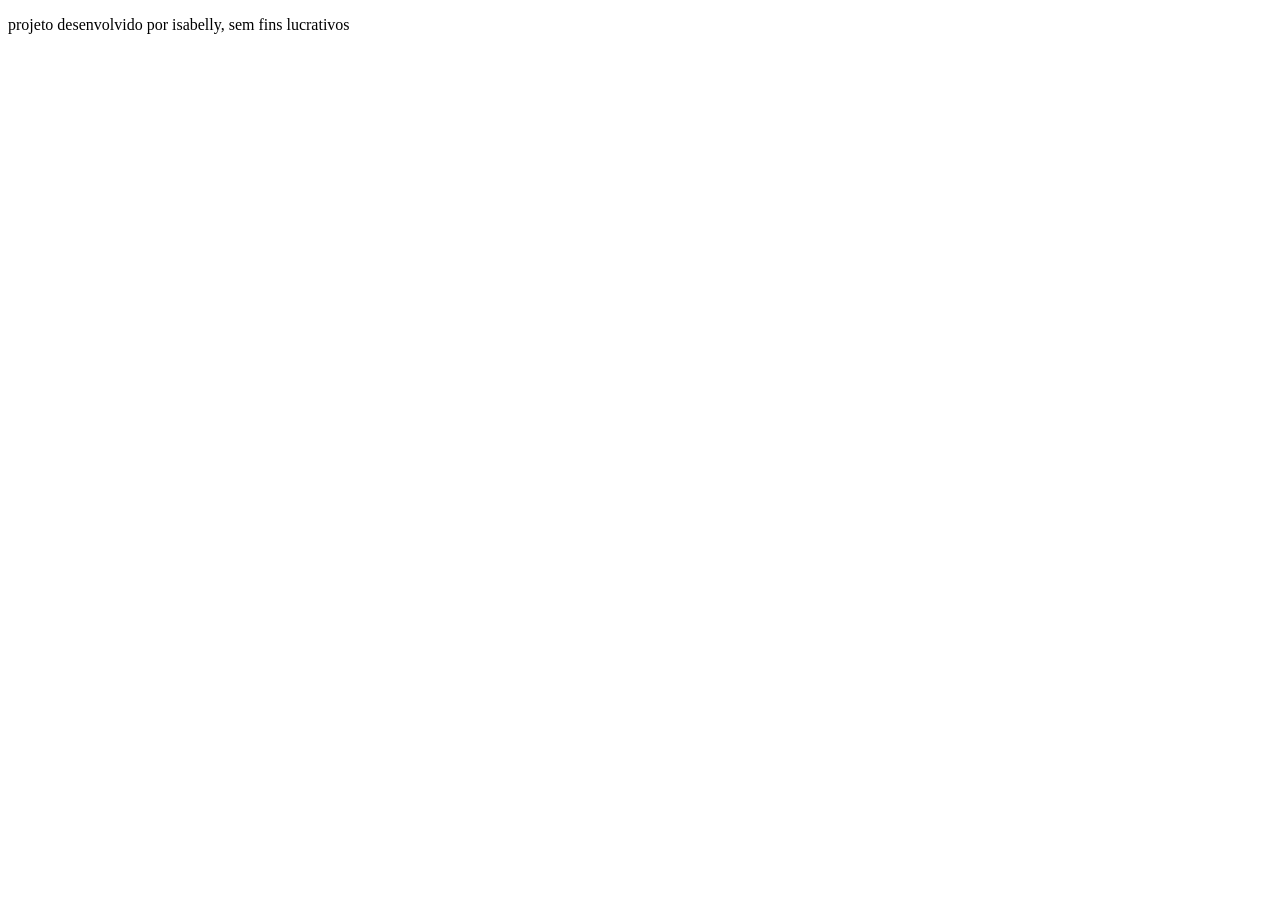
==== flashcard/index.html @ e4ef9421 "Add files via upload" ====
<!DOCTYPE html>
<html lang="pt-br">
<head>
    <meta charset="UTF-8">
    <meta name="viewport" content="width=device-width, initial-scale=1.0">
    <title>flashcard</title>
</head>
<body>
    <main>

    </main>
    <footer>
        <p>projeto desenvolvido por isabelly, sem fins lucrativos</p>
    </footer>
</body>
</html>
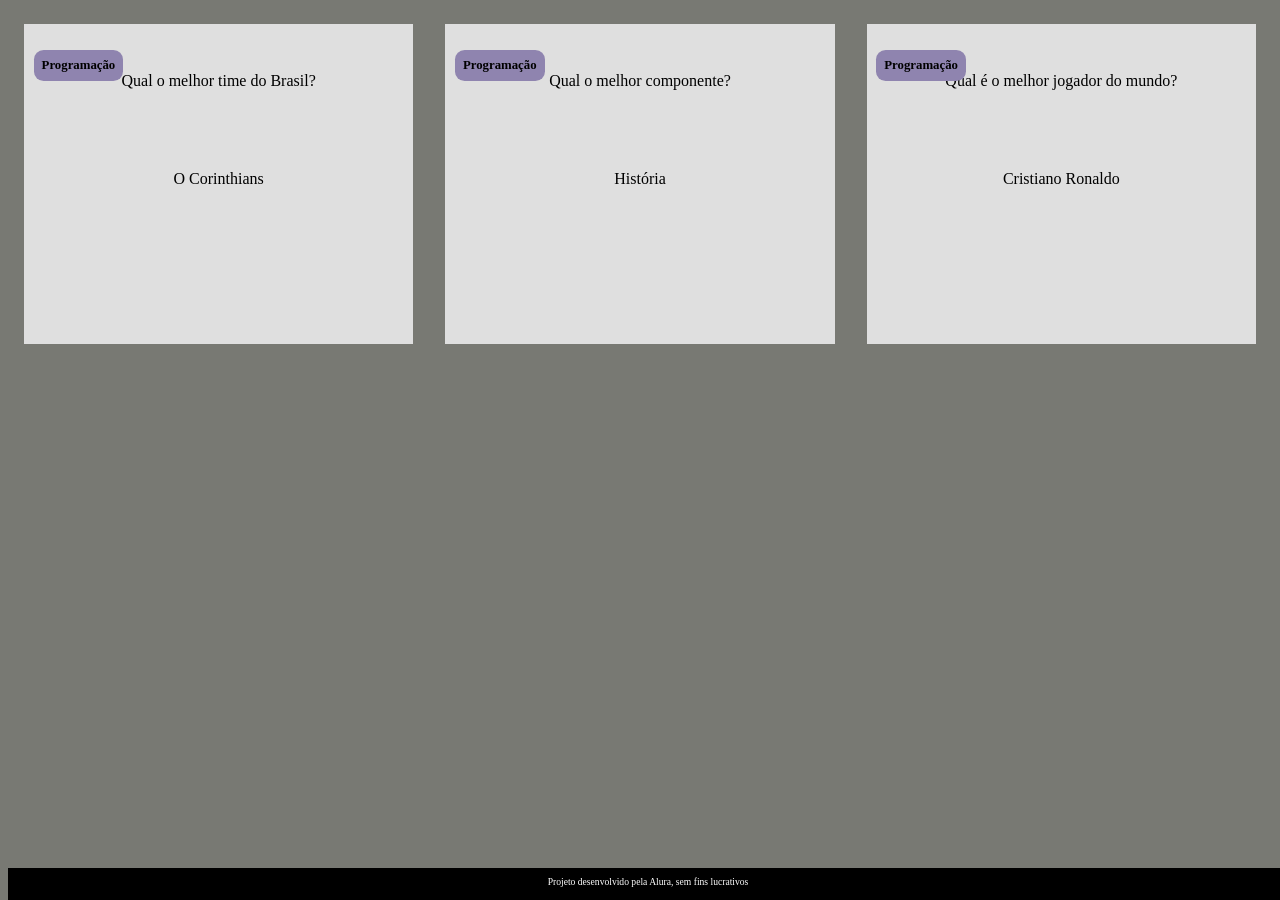
==== commit 0bab52a6: "Add files via upload" ====
--- a/flashcard/index.html
+++ b/flashcard/index.html
@@ -3,14 +3,49 @@
 <head>
     <meta charset="UTF-8">
     <meta name="viewport" content="width=device-width, initial-scale=1.0">
-    <title>flashcard</title>
+    <link rel="stylesheet" href="assets/style.css">
+    <title>Flashcard</title>
 </head>
 <body>
     <main>
-
+        <section id="container">
+            <article class="cartao">
+                <div class="cartao__conteudo">
+                    <h3>Programação</h3>
+                    <div class="cartao__conteudo__pergunta">
+                        <p>Qual o melhor time do Brasil?</p>
+                    </div>
+                    <div class="cartao__conteudo__resposta">
+                        <p>O Corinthians</p>
+                    </div>
+                </div>
+            </article>
+            <article class="cartao">
+                <div class="cartao__conteudo">
+                    <h3>Programação</h3>
+                    <div class="cartao__conteudo__pergunta">
+                        <p>Qual o melhor componente?</p>
+                    </div>
+                    <div class="cartao__conteudo__resposta">
+                    <p>História</p>
+                    </div>
+                </div>
+            </article>
+            <article class="cartao">
+                <div class="cartao__conteudo">
+                    <h3>Programação</h3>
+                    <div class="cartao__conteudo__pergunta">
+                        <p>Qual é o melhor jogador do mundo?</p>
+                    </div>
+                    <div class="cartao__conteudo__resposta">
+                    <p>Cristiano Ronaldo</p>
+                    </div>
+                </div>
+            </article>
+        </section>
     </main>
     <footer>
-        <p>projeto desenvolvido por isabelly, sem fins lucrativos</p>
+        <p>Projeto desenvolvido pela Alura, sem fins lucrativos</p>
     </footer>
 </body>
 </html>
--- a/flashcard/assets/style.css
+++ b/flashcard/assets/style.css
@@ -0,0 +1,58 @@
+body {
+    background-color: rgb(120, 121, 115);
+    font-family: Bai Jamjuree;
+}
+
+#container {
+    display: flex; /* Elementos dispostos em linha */
+}
+
+.cartao {
+    margin: 1rem 1rem;
+    background-color: rgb(223, 223, 223);
+    height: 20rem;
+    flex-grow: 1;
+    flex-basis: calc(33% - 6rem);
+}
+
+.cartao__conteudo {
+    text-align: center;
+    /* background-color: aquamarine; */
+    height: 100%;
+}
+
+.cartao__conteudo h3 {
+    background-color: rgb(143, 132, 175);
+    text-align: left;
+    padding: 0.5rem;
+    position: absolute;
+    margin: 0.6rem;
+    border-radius: 0.6rem;
+    font-size: 1vw;
+}
+
+.cartao__conteudo p {
+    margin-top: 1rem;
+    padding: 2rem;
+}
+
+
+
+
+
+
+
+footer {
+    background-color: black;
+    color: white;
+    position: fixed;
+    bottom: 0;
+    width: 100%;
+    height: 2rem;
+}
+
+footer p {
+    text-align: center;
+    font-size: 0.6rem;
+    margin-top: 0.5rem;
+}
